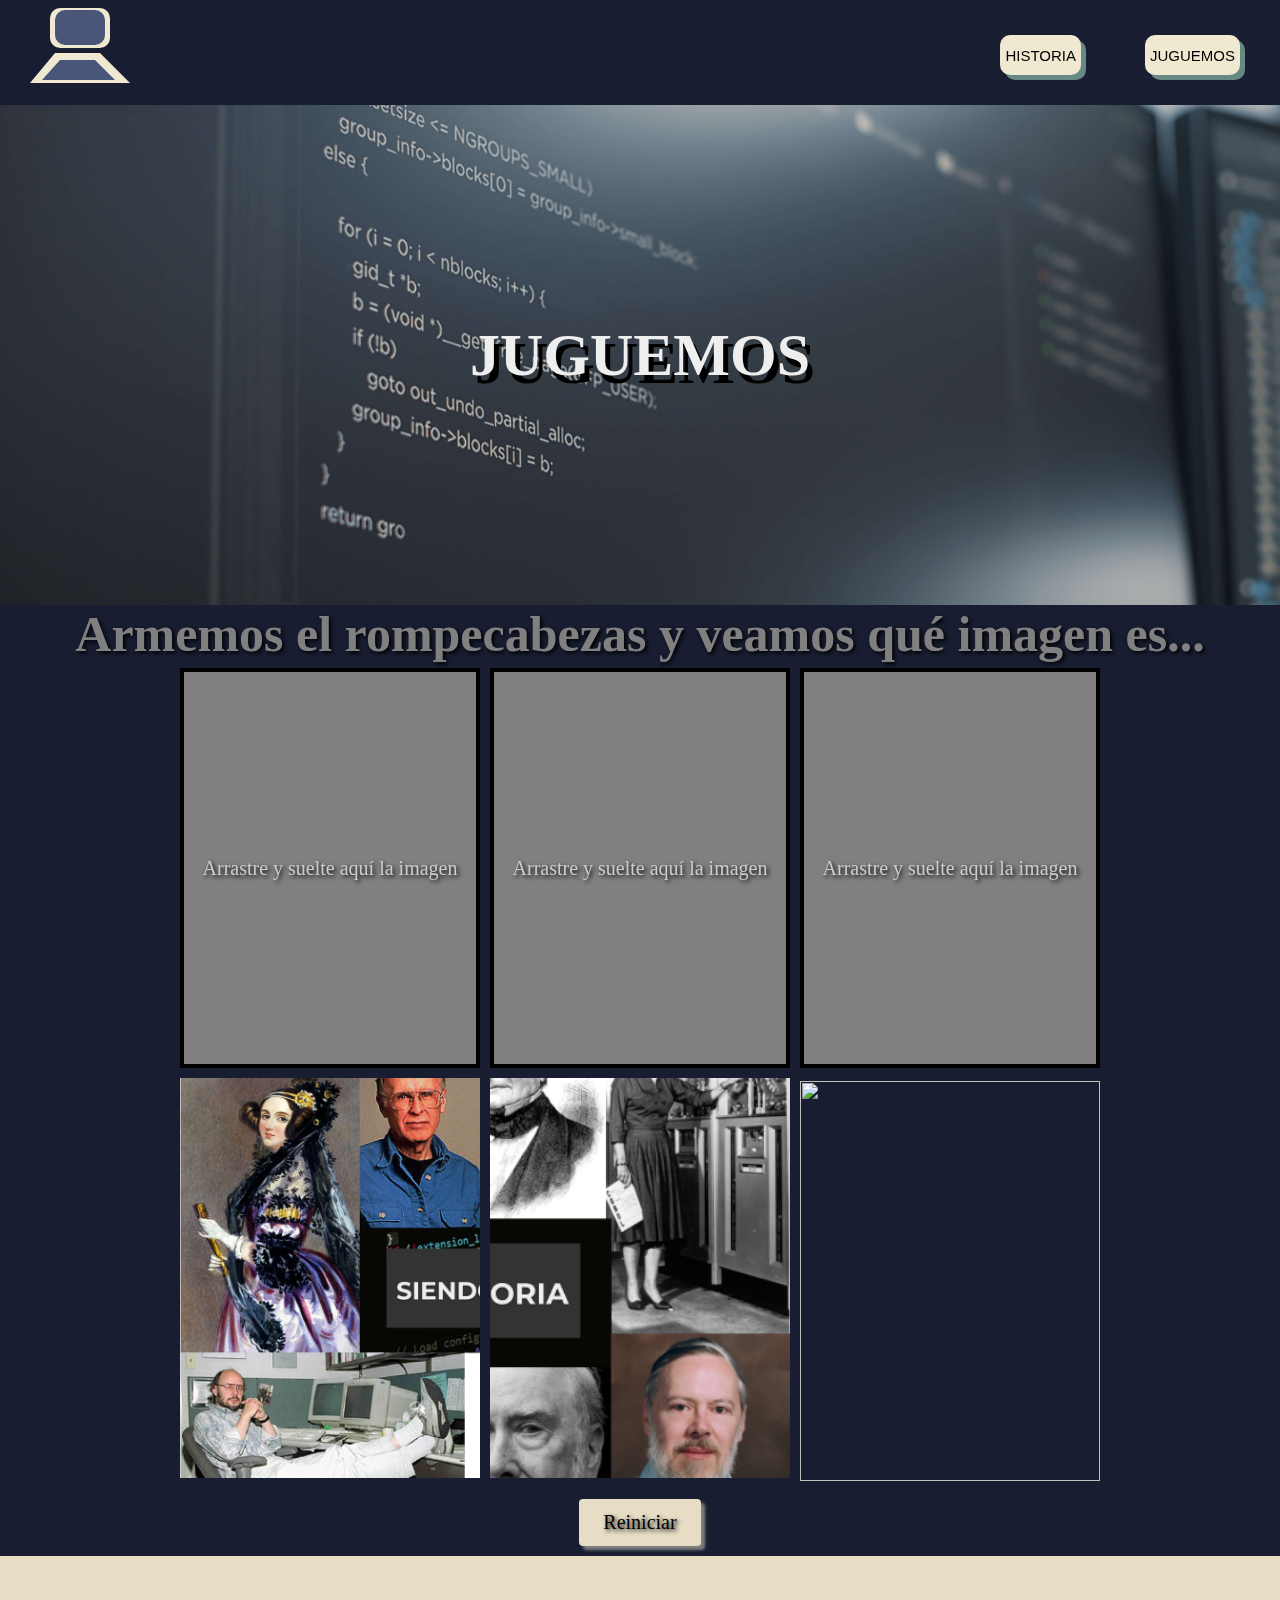
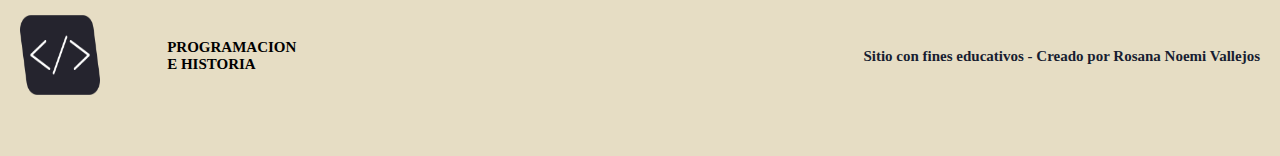
==== juguemos.html @ ed27fd23 "first commit" ====
<!DOCTYPE html>
<html lang="es">
  <head>
    <meta charset="UTF-8">
    <meta http-equiv="X-UA-Compatible" content="IE=edge">
    <meta name="viewport" content="width=device-width, initial-scale=1.0">
    <title>Trabajo Final</title>
    <link href="estilos.css" rel="stylesheet">
    <link rel="stylesheet" href="https://cdnjs.cloudflare.com/ajax/libs/font-awesome/6.0.0-beta3/css/all.min.css" integrity="sha512-Fo3rlrZj/k7ujTnHg4CGR2D7kSs0v4LLanw2qksYuRlEzO+tcaEPQogQ0KaoGN26/zrn20ImR1DfuLWnOo7aBA==" crossorigin="anonymous" referrerpolicy="no-referrer" />
    <link rel="icon" type="image/png" sizes="16x16" href="img/logo.png">

</head>
<body>
<header>
    <svg  width="300px" height="100px">
        <rect class= "rect1" x="50" y="5" width="60" height="40" rx="10" ry="10"
            fill="#F0E9D2"/>
        <polygon class="pol1" points="55,50 30,80 130,80 100,50"
            fill="#F0E9D2"/>
        </svg>
        <svg class="dos" width="300px" height="100px">
        <rect class="rect2" x="50" y="10" width="50" height="35" rx="10" ry="10"
            fill="#495579"/>
        <polygon class="pol2" points="55,60 37,80 110,80 90,60"
                fill="#495579" />
        </svg>
<nav>
<a href="historia.html" class="BOTON"><button>HISTORIA</button></a>
<a href="juguemos.html" class="BOTON"><button>JUGUEMOS</button></a>
</nav>
</header>
<main class="tex"> 
  <div>
      <h1>Juguemos</h1>
    </div>
    
</main><section id="contenedorPuzzle">
    <h1>Armemos el rompecabezas y veamos qué imagen es...</h1>
    <div class="contiene texto">
      <div class="dropzone" id="0" ondrop="drop(event)" ondragover="allowDrop(event)">
        <p>Arrastre y suelte aquí la imagen</p>
      </div>
      <div class="dropzone" id="1" ondrop="drop(event)" ondragover="allowDrop(event)">
        <p>Arrastre y suelte aquí la imagen</p>
      </div>
      <div class="dropzone" id="2" ondrop="drop(event)" ondragover="allowDrop(event)">
        <p>Arrastre y suelte aquí la imagen</p>
      </div>
    </div>
    <div class="contiene imagenes">
      <div class="imagen-container">
        <img class="pieza" id="pieza1" src="Rompe1.png" alt="" draggable="true" ondragstart="drag(event)">
      </div>
      <div class="imagen-container">
        <img class="pieza" id="pieza3" src="Rompe3.png" alt="" draggable="true" ondragstart="drag(event)">
      </div>
      <div class="imagen-container">
        <img class="pieza" id="pieza2" src="Rompe2.png" alt="" draggable="true" ondragstart="drag(event)">
      </div>
    </div>
  <div>
    <a href="index.html" class="BOTON-reinicio"><span>Reiniciar</span></a>
  </div>
  </section>
  
    
<footer>
    <div class="imgfinal">
        <img class="logof"src="img/logo.png">
    </div>
    <div class="nombre1">
        <h4>PROGRAMACION</h4>
        <h4>E HISTORIA</h4>
    </div>
    <div class="nombre2">
            <h4>Sitio con fines educativos - Creado por Rosana Noemi Vallejos</h4>
    </div>
</footer>
<script src="main.js"></script>
</body>
</html>
---- estilos.css ----
*{
    margin: 0;
    padding: 0;
    box-sizing: border-box;
    text-decoration: none;
 
}
 body{
    background-color: #181D31;
} 

header{
    display: flex;
    align-items: center;
    justify-content: space-between;
}
nav{
    padding: 10px;
    list-style: none;
}
.dos{
    position: absolute;
    top: 0;
    margin-left: 5px;
}
@keyframes aparecerRect1 {
    70% {

        transform: none;
        visibility:visible;
      }
      50% {
    
        transform: translateY(20%);
    
        visibility:visible;
      }
    
      0% {
    
        transform: translateY(-100%);
        visibility:hidden;
      }  
      
}
@keyframes aparecerRect2 {
    100% {

        transform: none;
        visibility:visible;
      }
      80% {
    
        transform: translateY(20%);
    
        visibility:visible;
      }
    
      5% {
    
        transform: translateY(-100%);
        visibility:hidden;
      }  
      
}

.rect1 {
    animation: aparecerRect1 2s ease-in;
    animation-fill-mode: forwards;
    will-change: opacity, transform, display;
    cursor: pointer;
}
.rect2 {
    animation: aparecerRect2 2s ease-in;
    animation-fill-mode: forwards;
    will-change: opacity, transform, display;
    cursor: pointer;
}
.pol1 {
    animation: aparecerRect1 2s ease-in;
    animation-fill-mode: forwards;
    will-change: opacity, transform, display;
    cursor: pointer;
}
.pol2 {
    animation: aparecerRect2 2s ease-in;
    animation-fill-mode: forwards;
    will-change: opacity, transform, display;
    cursor: pointer;
}
.BOTON{
    
    display: inline-block;
    margin: 10PX  5px; 
    padding: 10PX 25px;
    /* margin-top: 20PX; */

}
 
.BOTON button{
    border: none;
    background-color: #F0E9D2;
    text-align: center;
    font-size: 15PX;
    margin-top: 5PX;
    border-radius: 10PX;
    padding: 5px;
    height: 40PX;
    width: 100%;
    box-shadow: 5px 5px rgb(103, 137, 131);
}

main{
    height: 400px;
    width: 100%;
    background-color: #000;
    background-image: url(img/codigo.jpg);
    background-size: cover;
    background-position: center;
    /* display: flex; */

}

.tex {
    min-height: 500px;
    display: flex;
    align-items: center;
    justify-content: center;
    color: #EEEEEE;
    font-size: 30px;
    text-shadow: 5px 8px #000;
    text-transform: uppercase;
  }
.tex2{
    color: grey;
    text-align: center;
    font-size: 20px;
    text-transform: uppercase;
}
.contenido{
height: 700px;
width: 100%;
background-color: #181D31;
display: flex;
align-items: center; 
justify-content: space-evenly;
}
.cont1{
    height:400px;
    width: 25%;
    background-color: #E6DDC4;
    border: 7px solid grey;
}
.img1{
    background-color: #181D31;
    background-image: url(img/img1.jpg);
    background-position: center;
    background-size: cover;
    height: 50%;
    box-shadow: inset 0 0 10px grey,
    inset 0 0 10px grey,
    inset 0 0 10px grey;
}
.pcont1{
    padding: 20px;
    /* margin-bottom: 0px; */
    margin-top: 40px;
    
    }
.b1{
    margin-top: 30px;
    align-self: auto;
    margin-left: 20%;
    
    }
.bcont{
    width: 150px;
    background-color: #181D31;
    color:  #E6DDC4;
    padding: 10px;
    border-radius: 10px;
    text-align: center;
    text-decoration: none;
    font-size: 16px;
    box-shadow: 3px 5px rgb(103, 137, 131);
}
.cont2{
    height:400px;
    width: 25%;
    background-color: #E6DDC4;
    border: 7px solid grey;
}
.img2{
    background-color: #181D31;
    background-image: url(img/img2.jpg);
    background-position: center;
    background-size: cover;
    height: 50%;
    box-shadow: inset 0 0 10px grey,
    inset 0 0 10px grey,
    inset 0 0 10px grey;
}
.pcont2{
    padding: 20px;
   /* margin-bottom: 0px; */
    margin-top: 40px;
        
 }
 .bcont2{
    width: 150px;
    background-color: #181D31;
    color: #E6DDC4; 
    padding: 10px;
    border-radius: 10px;
    text-align: center;
    text-decoration: none;
    font-size: 16px;
    box-shadow: 3px 5px rgb(103, 137, 131); 
 }

 footer{
    height: 200PX;
    width: 100%;
    display: flex;
    background-color: #E6DDC4;
    align-items: center;
    justify-content:space-between;
    padding: 20PX;
}
.imgfinal{
    font-size: 10px;
}
.logof{
    height: 80px;
    width: 80px;
    /* bottom: 40px; */
    /* right: 40px; */
    /* text-align: center; */
    }
.nombre1{
    margin-left: -500px;
    text-align: center;
}
.nombre2{
    display: flex;
    justify-content: flex-end;
    color: #181D31;
}
H3{
    color: #181D31;
    margin-left: -500PX;
    text-align: center;
}
h4{
    
    font-size: 15px;
    text-align: left;
    
}
.cont-video{
    display: flex;
    align-items: center;
    justify-content: center;
    flex-direction: column;
 }
.video{
    width: 960px;
    height: 800px;
    }
.botonera{
background-color: rgb(38, 38, 38);
width: 700px;
height: 80px;
border-radius: 20px;
}
.container {
    position: relative;
    display: flex;
    width: max-content;
    height: max-content;
    justify-content: center;
    align-items: center;
}
.container #video {
    width: 600px;
    height: 400px;
    border-radius: 20px;
}
.container .controls {
    position: absolute;
    bottom: 40px;
    width: 100%;
    display: flex;
    justify-content: space-around;
    opacity: 0.2;
    transition: opacity 0.4s;
}
.container:hover .controls {
    opacity: 1;
}
.container .controls button {
    background: transparent;
    color: #fff;
    font-weight: bolder;
    text-shadow: 2px 1px 2px #000;
    border: none;
    cursor: pointer;
}
.container .controls .timeline {
    flex: 1;
    display: flex;
    align-items: center;
    border: none;
    border-right: 3px solid #ccc;
    border-left: 3px solid #ccc;
}
.container .controls .timeline .bar{
    background: rgb(1, 1, 65);
    height: 4px;
    flex: 1;
}
.container .controls .timeline .bar .inner{
    background: #d00c0c;
    width: 0%;
    height: 100%;
}
.fa {
    font-size: 20px !important;
}
.duration {
    position: absolute;
    bottom: 10px;
    right: 10px;
    color: #fff;
    background-color: #000;
    font-weight: bold;
    font-size: 14px;
  }
.historia{
    width: 100%;
    height: auto;
    background-color: #181D31;
    padding: 0;
    align-items: center;
    display: flex;
    align-items: center;
    justify-content: center;
    display: grid;
    grid-template-columns: 500px;
    grid-template-rows: 200px;
    grid-template-areas:
    "tex1 tex1 tex2 tex2"
    "tex3 tex3 tex4 tex4"
    "tex5 tex6 tex6 tex6";
    padding: 20px; 
    grid-gap:20px; 
}
.item{
    margin: 5px;
    padding: 10px;
    color: #EEEEEE;
    border-radius: 10px;
    background-size: cover;
    background-position: center;
}
.item1{
    grid-area: tex1;
    color: grey;
    font-size: 15px;
    text-transform:uppercase;
    text-align: center;
}

.item2{
    grid-area: tex2;
}

.item3{
    grid-area: tex3;
}
.item4{
    grid-area: tex4;
    color: grey;
    font-size: 15px;
    text-transform:uppercase;
    text-align: center;
}
.item5{
    grid-area: tex5;
    color: grey;
    font-size: 15px;
    text-transform:uppercase;
    text-align: center;
}
.item6{
    grid-area: tex6;
}

#contenedorPuzzle {
    display: flex;
    flex-direction: column;
    align-items: center;
    color: gray;
    font-size: 25px;
    text-shadow: 2px 2px 4px rgb(0, 0, 0);
  }

  .contiene {
    display: flex;
    justify-content: center;
    align-items: center;
    height: 100%;
  }

  .pieza {
    width: 300px;
    height: 400px;
    margin: 5px;
    object-fit: cover;
  }

  .dropzone {
    background-color: gray;
    display: flex;
    justify-content: center;
    align-items: center;
    font-size: 20px;
    color: #ccc;
    width: 300px;
    height: 400px;
    border: 4px solid black;
    margin: 5px;
  }

  .imagen-container {
    width: 100%;
    text-align: center;
  }

  .ocultar-texto {
    visibility: hidden;
  }

  .duration {
    position: absolute;
    bottom: 30px;
    right: 30px;
    font-size: 1.2rem;
    color: #fff;
  }
  .BOTON-reinicio{
    background-color: #E6DDC4;
    color: black;
    font-size: 10px;
    padding: 12px 24px;
    border: 4px #000;
    border-radius: 4px;
    box-shadow: 4px 4px 3px grey;
    text-align: center;
    display: inline-block;
    margin: 10px;
  }
  
  .BOTON-reinicio:hover {
    opacity: 0.8;
  }
  
  .BOTON-reinicio span {
    font-size: 20px;
    display: block;
  }
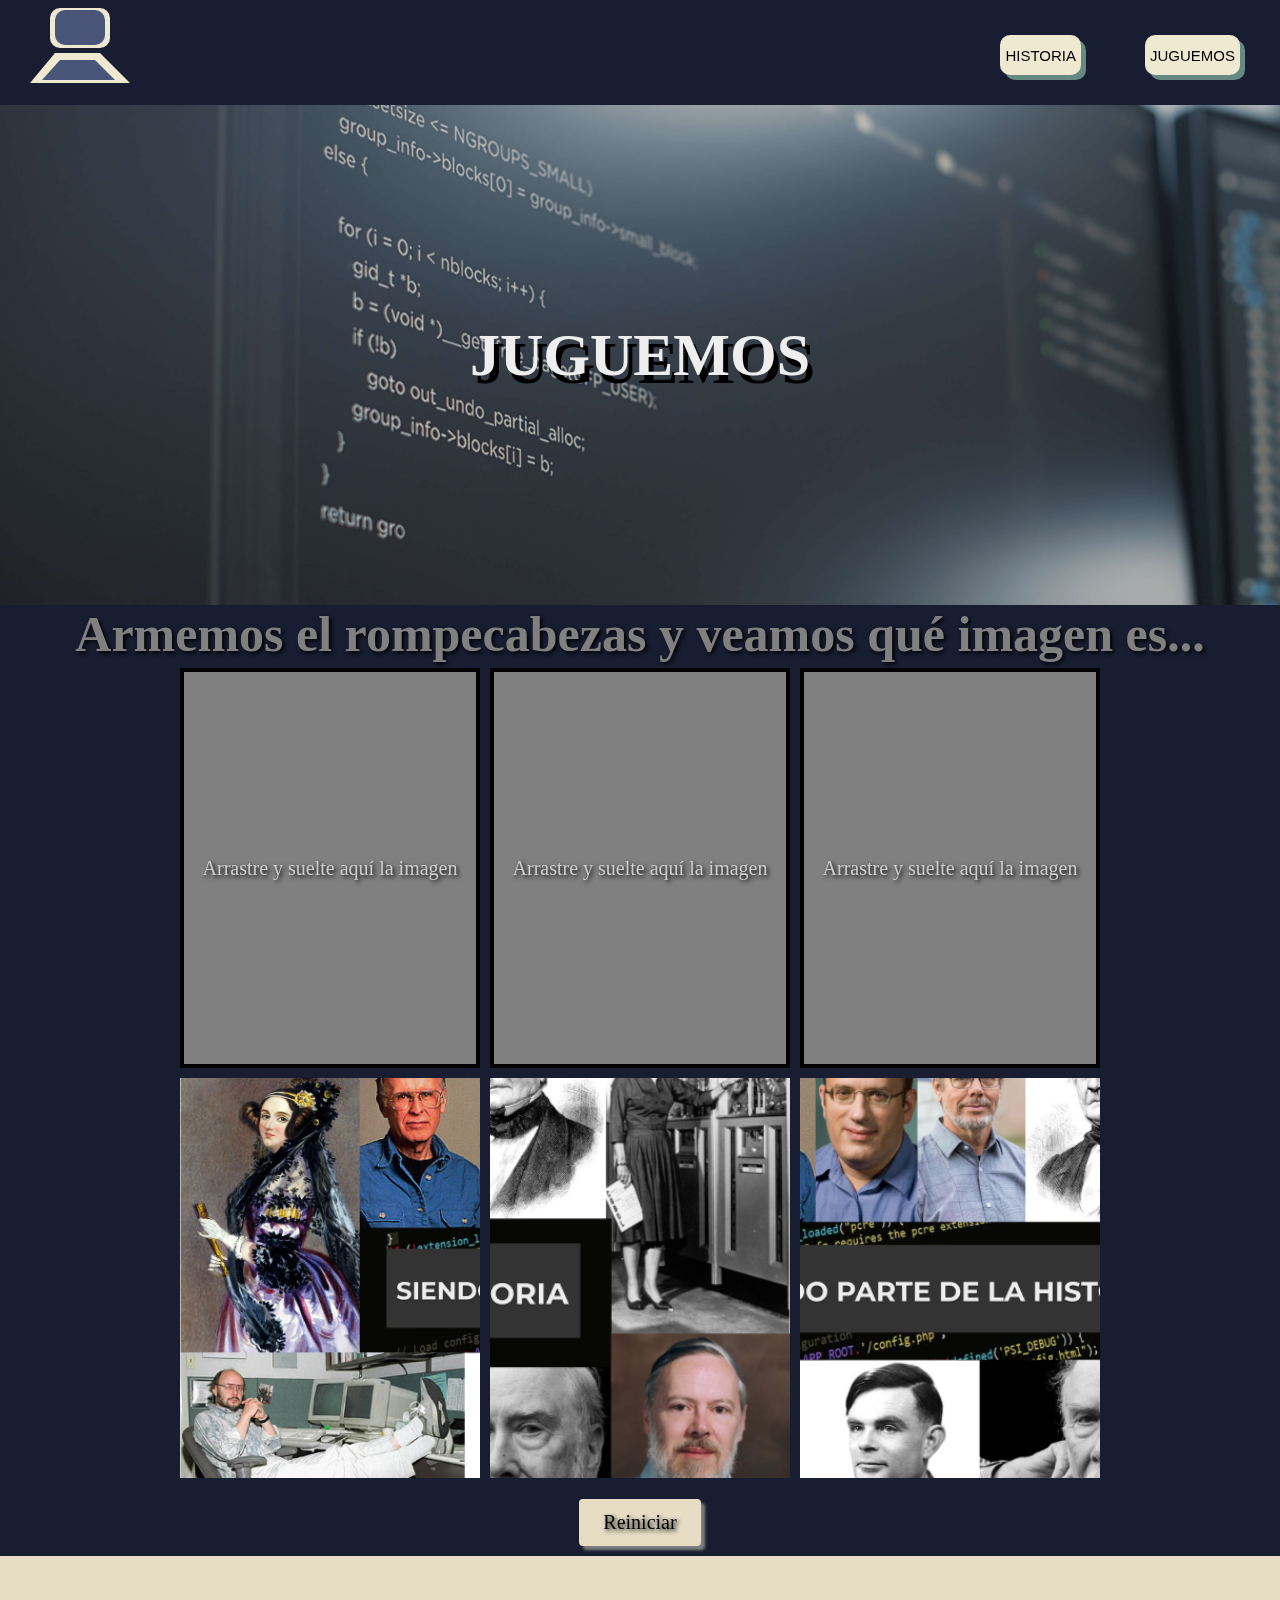
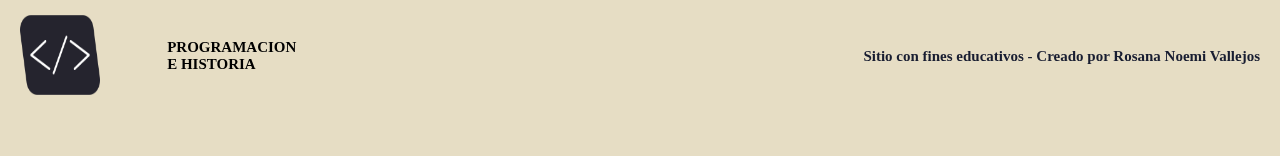
==== commit 563a7432: "Update juguemos.html" ====
--- a/juguemos.html
+++ b/juguemos.html
@@ -55,7 +55,7 @@
         <img class="pieza" id="pieza3" src="Rompe3.png" alt="" draggable="true" ondragstart="drag(event)">
       </div>
       <div class="imagen-container">
-        <img class="pieza" id="pieza2" src="Rompe2.png" alt="" draggable="true" ondragstart="drag(event)">
+        <img class="pieza" id="pieza2" src="rompe2.png" alt="" draggable="true" ondragstart="drag(event)">
       </div>
     </div>
   <div>
@@ -78,4 +78,4 @@
 </footer>
 <script src="main.js"></script>
 </body>
-</html> +</html> 
